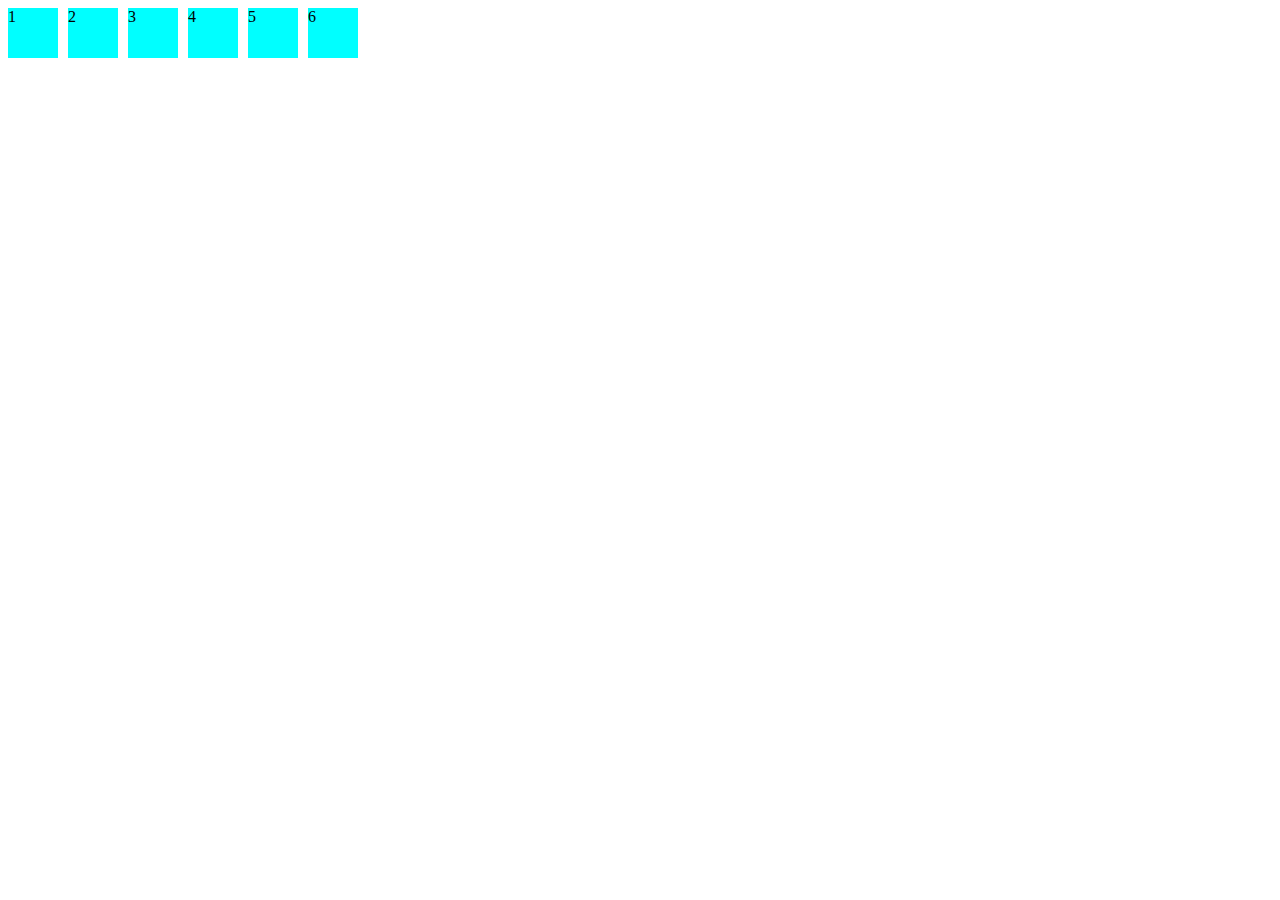
==== index.html @ 595f118f "pertemuan pertama" ====
<!DOCTYPE html>
<html lang="en">
  <head>
    <meta charset="UTF-8" />
    <meta name="viewport" content="width=device-width, initial-scale=1.0" />
    <title>Document</title>
    <link rel="stylesheet" href="style.css" />
  </head>
  <body>
    <div class="flex">
      <div class="kotak">1</div>
      <div class="kotak">2</div>
      <div class="kotak">3</div>
      <div class="kotak">4</div>
      <div class="kotak">5</div>
      <div class="kotak">6</div>
    </div>

    <script src="script.js"></script>
  </body>
</html>
---- style.css ----
.flex {
  display: flex;
  gap: 10px;
}
.kotak {
  gap: 15px;
  width: 50px;
  height: 50px;
  background-color: aqua;
}
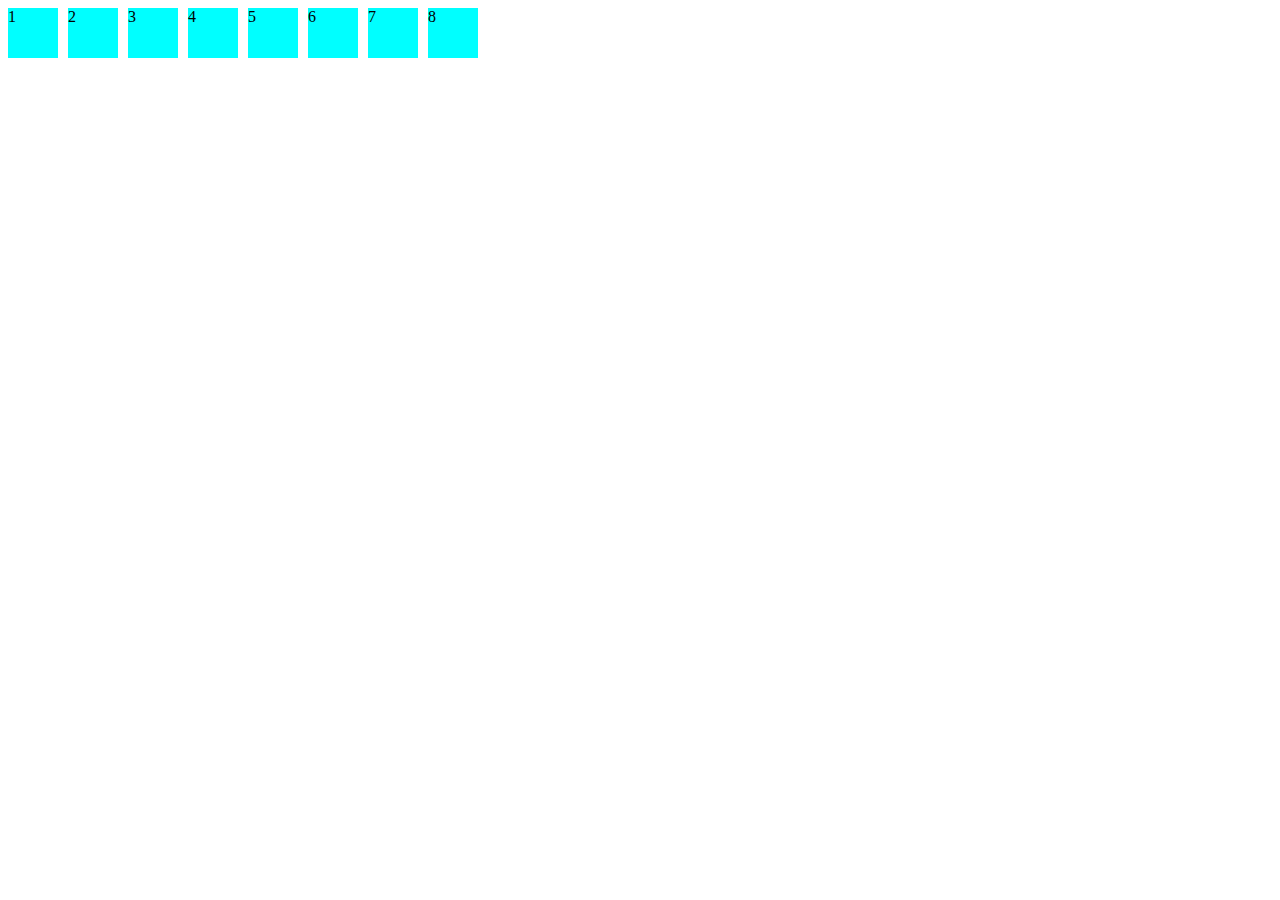
==== commit 8b9da1c7: "pertemuan pertama revisi" ====
--- a/index.html
+++ b/index.html
@@ -14,6 +14,8 @@
       <div class="kotak">4</div>
       <div class="kotak">5</div>
       <div class="kotak">6</div>
+      <div class="kotak">7</div>
+      <div class="kotak">8</div>
     </div>
 
     <script src="script.js"></script>
